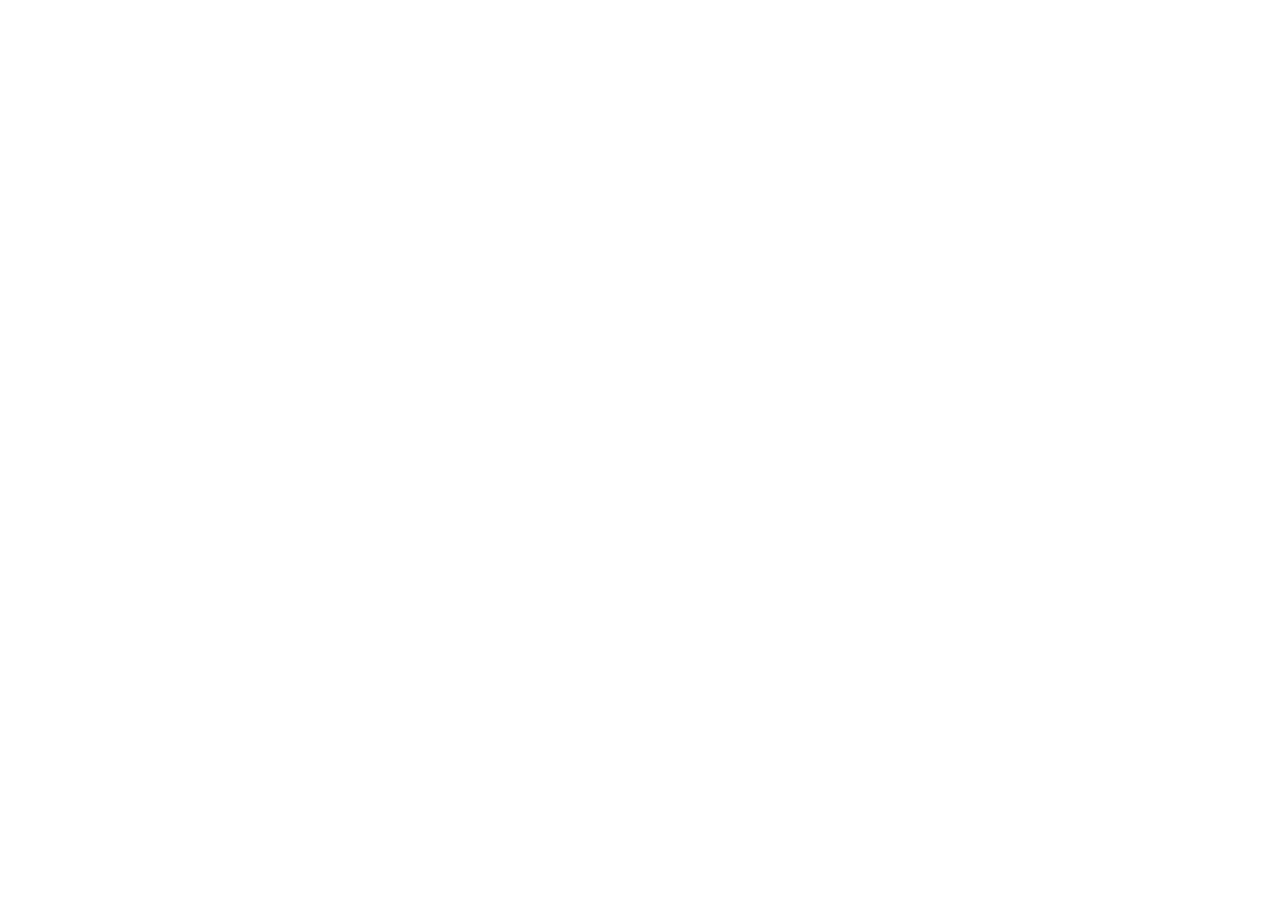
==== index.html @ 85807566 "Crear estructura HTML" ====
<!DOCTYPE html>
<html lang="es">
<head>
    <meta charset="UTF-8">
    <meta name="viewport" content="width=device-width, initial-scale=1.0">
    <title>Tienda Online</title>
</head>
<body>

</body>
</html>
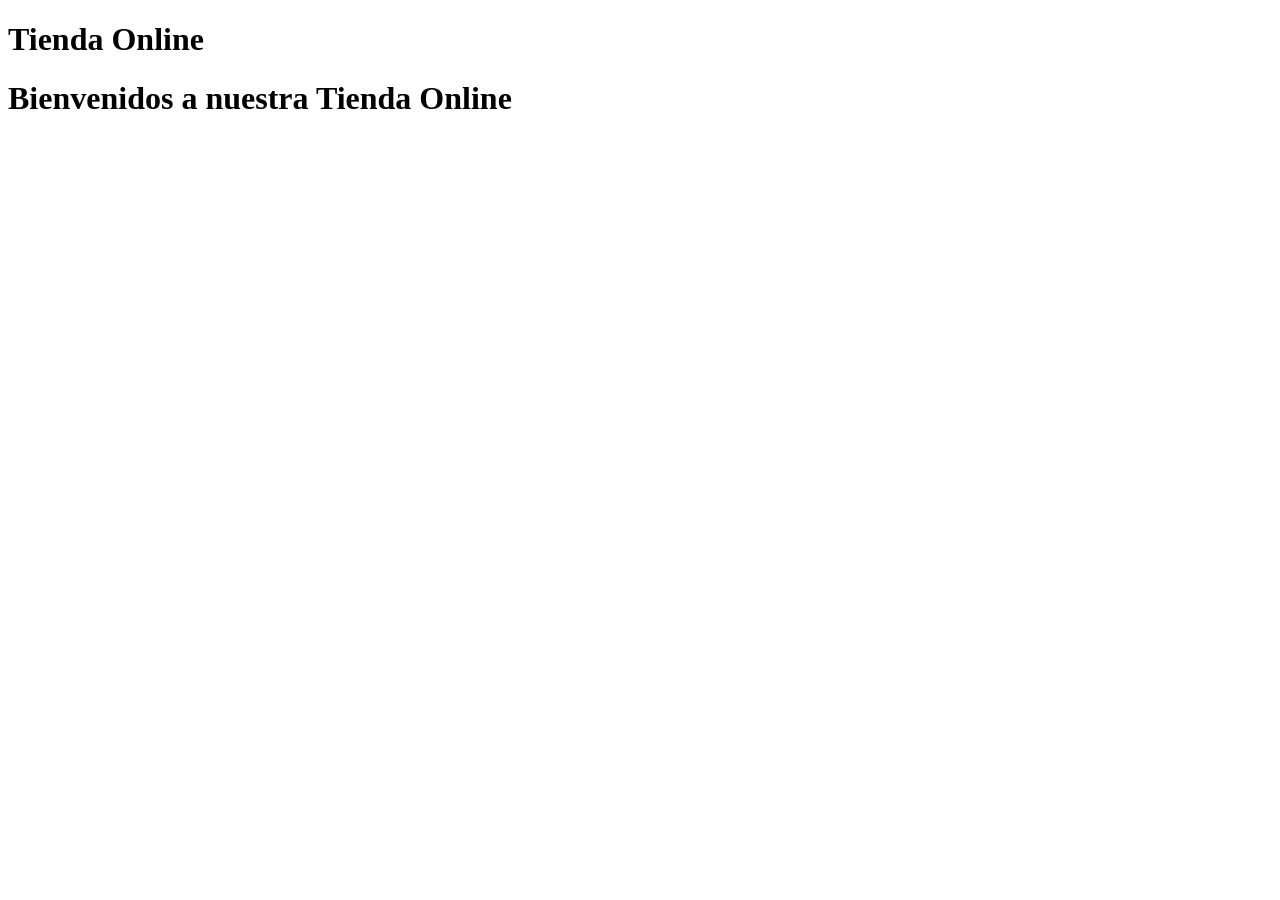
==== commit 45cf4cb1: "Corregir titulo" ====
--- a/index.html
+++ b/index.html
@@ -6,6 +6,7 @@
     <title>Tienda Online</title>
 </head>
 <body>
-
+<h1>Tienda Online</h1>
+<h1>Bienvenidos a nuestra Tienda Online</h1>
 </body>
 </html>
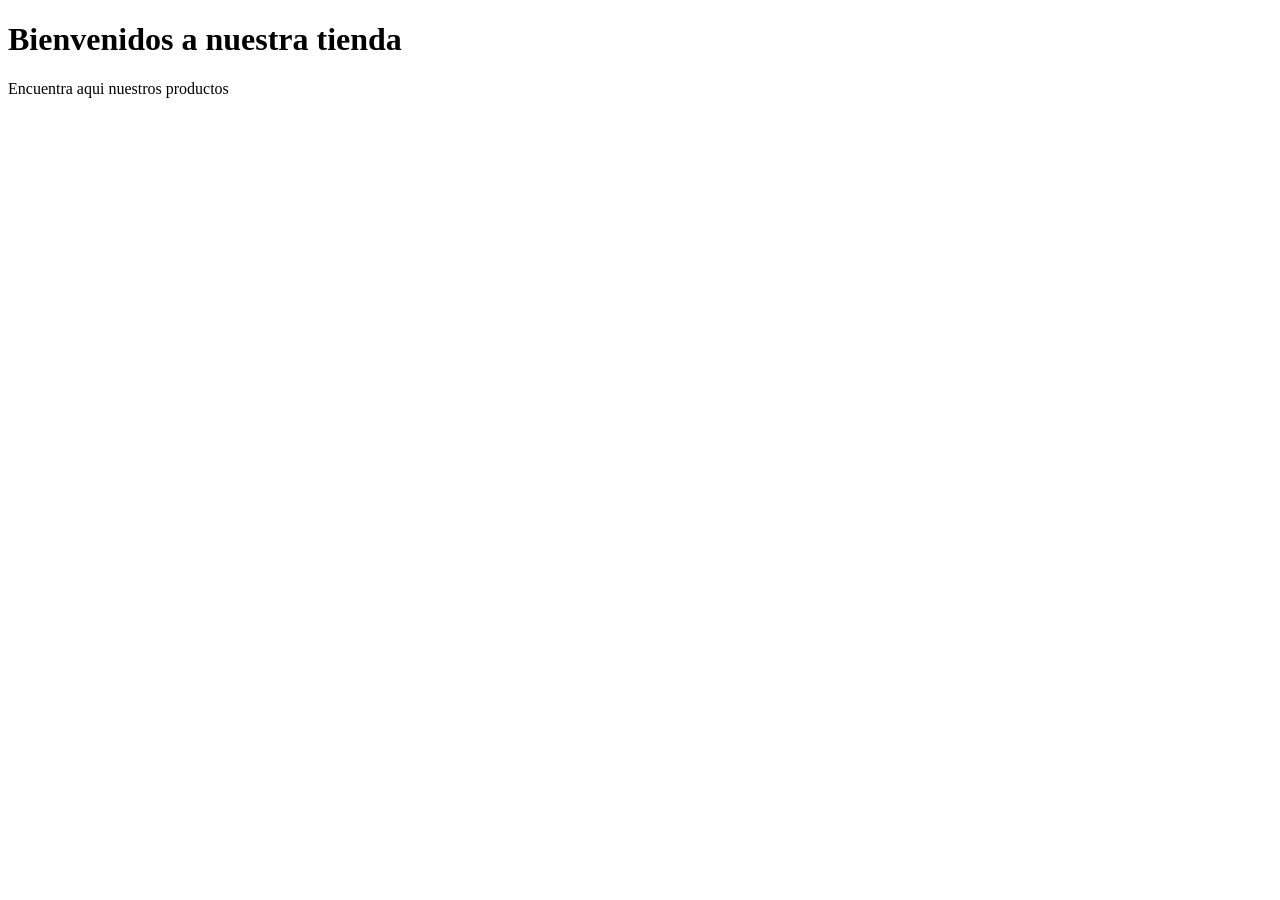
==== commit 0183b693: "Actualizar pagina de inicio" ====
--- a/index.html
+++ b/index.html
@@ -3,10 +3,10 @@
 <head>
     <meta charset="UTF-8">
     <meta name="viewport" content="width=device-width, initial-scale=1.0">
-    <title>Tienda Online</title>
+    <title>Mi tienda Online</title>
 </head>
 <body>
-<h1>Tienda Online</h1>
-<h1>Bienvenidos a nuestra Tienda Online</h1>
+<h1>Bienvenidos a nuestra tienda</h1>
+<p>Encuentra aqui nuestros productos</p>
 </body>
 </html>
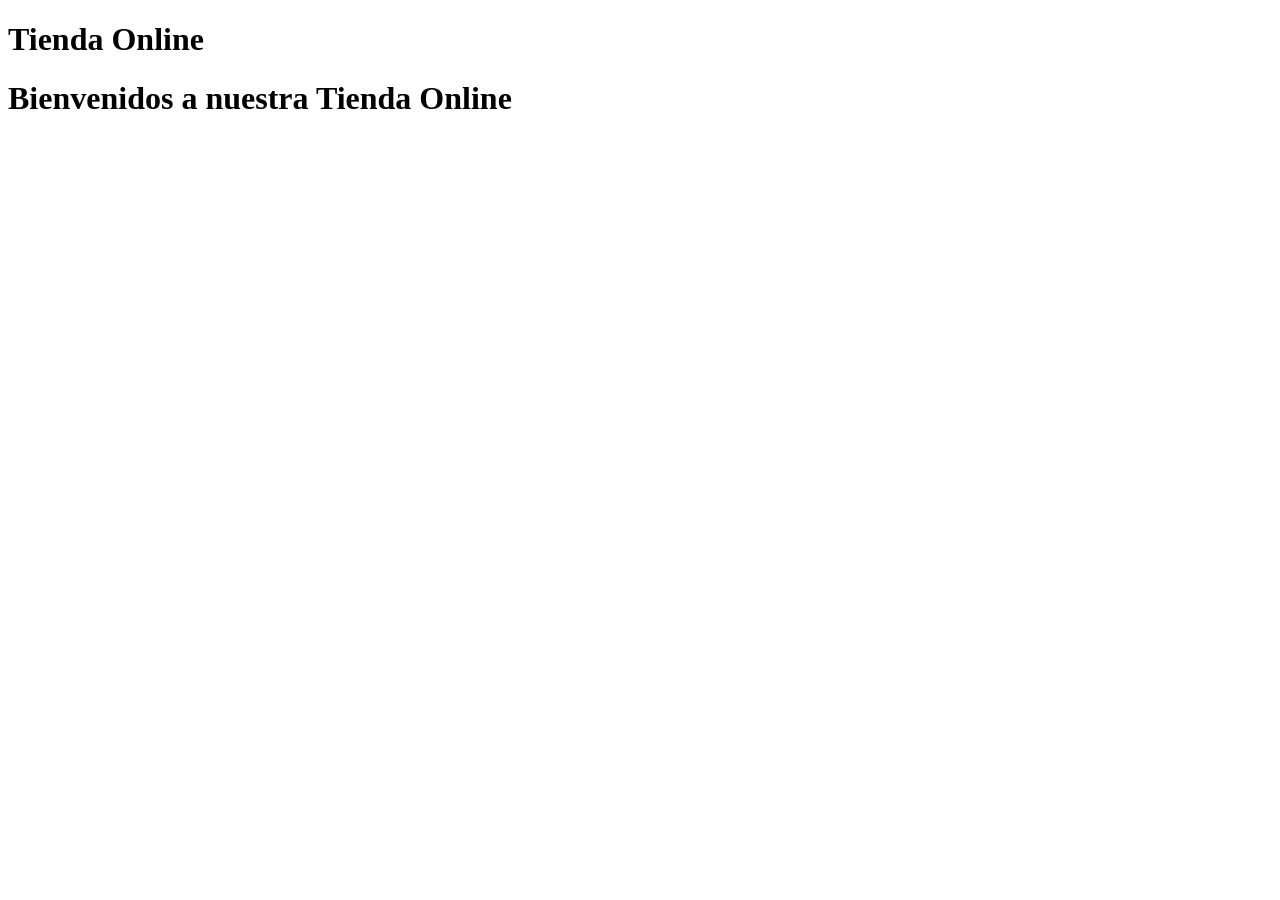
==== commit d9f24d0a: "Merge 45cf4cb1faf78ca5cef5e72fa5345b2469beeb37 into 85807566a5a3a7069634d74c23f81b5cce29f054" ====
--- a/index.html
+++ b/index.html
@@ -3,10 +3,10 @@
 <head>
     <meta charset="UTF-8">
     <meta name="viewport" content="width=device-width, initial-scale=1.0">
-    <title>Mi tienda Online</title>
+    <title>Tienda Online</title>
 </head>
 <body>
-<h1>Bienvenidos a nuestra tienda</h1>
-<p>Encuentra aqui nuestros productos</p>
+<h1>Tienda Online</h1>
+<h1>Bienvenidos a nuestra Tienda Online</h1>
 </body>
 </html>
